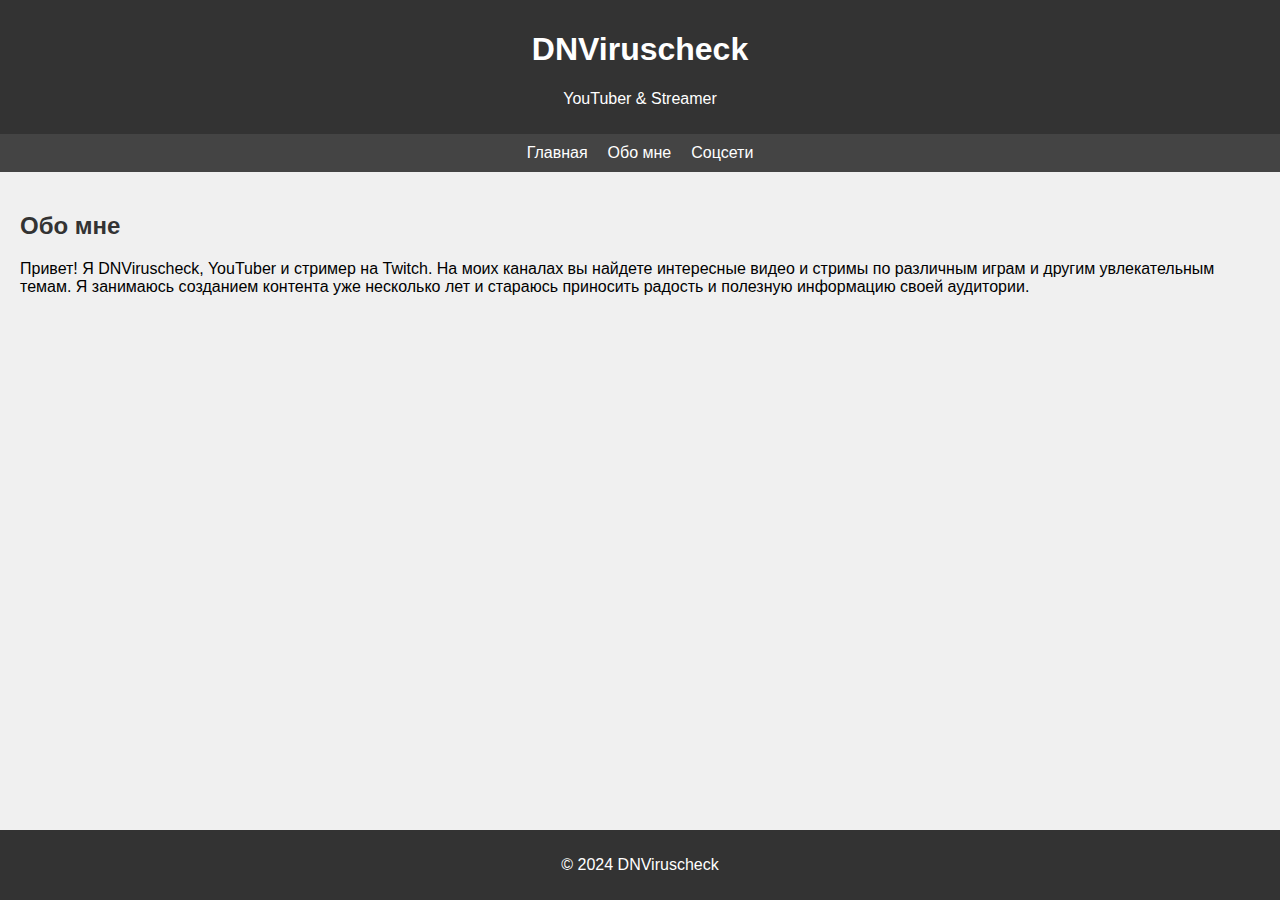
==== about.html @ 835f54b1 "Add files via upload" ====
<!DOCTYPE html>
<html lang="en">
<head>
    <meta charset="UTF-8">
    <meta name="viewport" content="width=device-width, initial-scale=1.0">
    <title>Обо мне - DNViruscheck</title>
    <link rel="stylesheet" href="styles.css">
    <link rel="stylesheet" href="https://cdnjs.cloudflare.com/ajax/libs/font-awesome/6.0.0-beta3/css/all.min.css">
</head>
<body>
    <header>
        <h1>DNViruscheck</h1>
        <p>YouTuber & Streamer</p>
    </header>
    <nav>
        <ul>
            <li><a href="index.html">Главная</a></li>
            <li><a href="#about">Обо мне</a></li>
            <li><a href="index.html#socials">Соцсети</a></li>
        </ul>
    </nav>
    <main>
        <section id="about">
            <h2>Обо мне</h2>
            <p>Привет! Я DNViruscheck, YouTuber и стример на Twitch. На моих каналах вы найдете интересные видео и стримы по различным играм и другим увлекательным темам. Я занимаюсь созданием контента уже несколько лет и стараюсь приносить радость и полезную информацию своей аудитории.</p>
        </section>
    </main>
    <footer>
        <p>&copy; 2024 DNViruscheck</p>
    </footer>
</body>
</html>
---- styles.css ----
body {
    font-family: Arial, sans-serif;
    margin: 0;
    padding: 0;
    background-color: #f0f0f0;
}

header {
    background-color: #333;
    color: white;
    padding: 10px 0;
    text-align: center;
}

nav ul {
    list-style-type: none;
    padding: 0;
    background-color: #444;
    margin: 0;
    overflow: hidden;
    display: flex;
    justify-content: center;
}

nav ul li {
    display: inline;
    padding: 10px;
}

nav ul li a {
    color: white;
    text-decoration: none;
}

main {
    padding: 20px;
}

h2 {
    color: #333;
}

.social-links {
    list-style-type: none;
    padding: 0;
    display: flex;
    flex-wrap: wrap;
    justify-content: center;
}

.social-links li {
    margin: 10px;
}

.btn {
    display: flex;
    align-items: center;
    background-color: #555;
    color: white;
    padding: 10px 20px;
    text-decoration: none;
    border-radius: 5px;
    transition: background-color 0.3s;
}

.btn i {
    margin-right: 8px;
}

.btn:hover {
    background-color: #777;
}

footer {
    background-color: #333;
    color: white;
    text-align: center;
    padding: 10px 0;
    position: fixed;
    width: 100%;
    bottom: 0;
}
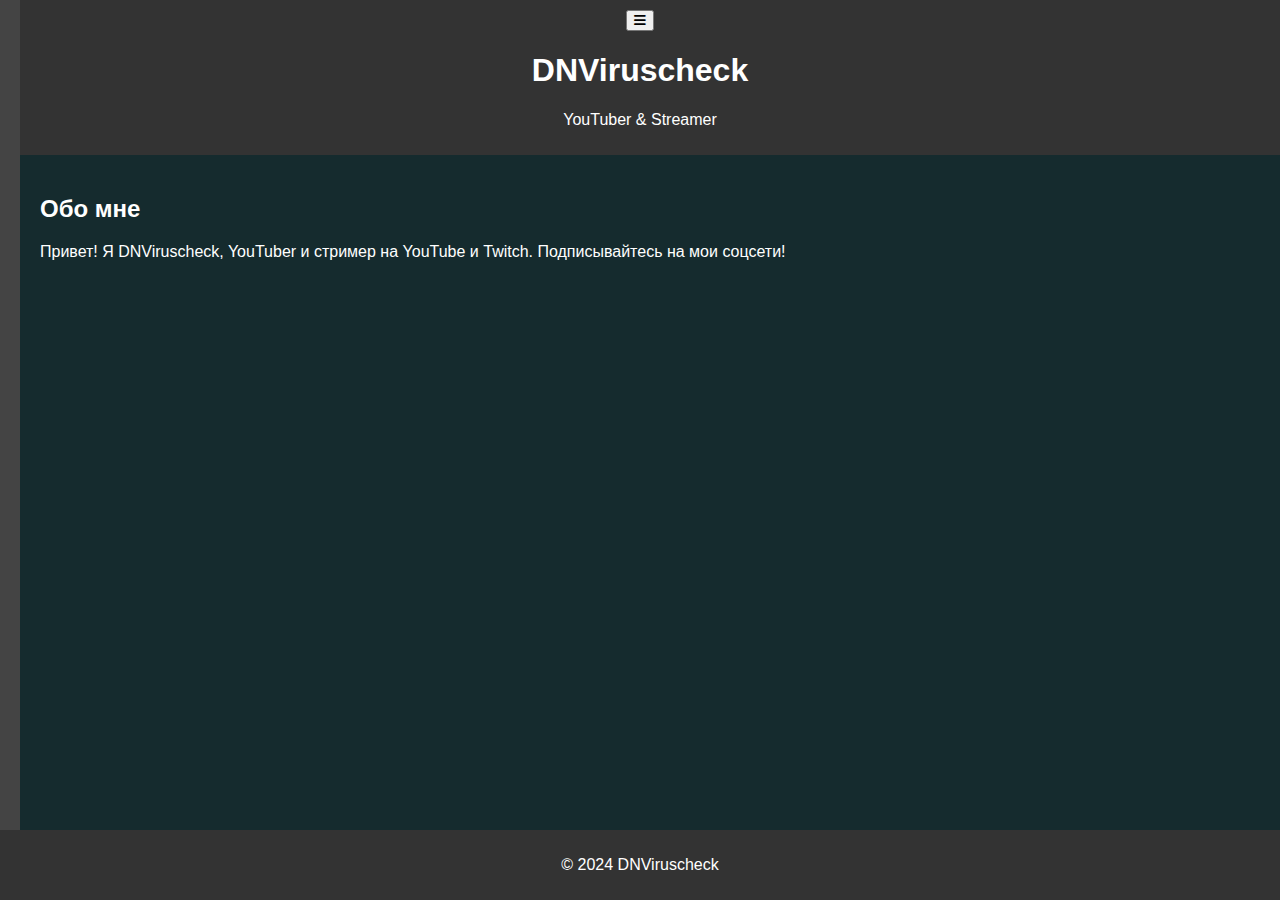
==== commit d6e3d755: "Update about.html" ====
--- a/about.html
+++ b/about.html
@@ -3,31 +3,38 @@
 <head>
     <meta charset="UTF-8">
     <meta name="viewport" content="width=device-width, initial-scale=1.0">
-    <title>Обо мне - DNViruscheck</title>
+    <title>DNViruscheck - Обо мне</title>
     <link rel="stylesheet" href="styles.css">
     <link rel="stylesheet" href="https://cdnjs.cloudflare.com/ajax/libs/font-awesome/6.0.0-beta3/css/all.min.css">
 </head>
 <body>
     <header>
+        <button id="sidebar-toggle" class="sidebar-toggle">
+            <i class="fas fa-bars"></i>
+        </button>
         <h1>DNViruscheck</h1>
         <p>YouTuber & Streamer</p>
     </header>
-    <nav>
-        <ul>
-            <li><a href="index.html">Главная</a></li>
-            <li><a href="#about">Обо мне</a></li>
-            <li><a href="index.html#socials">Соцсети</a></li>
-        </ul>
-    </nav>
-    <main>
-        <section id="about">
-            <h2>Обо мне</h2>
-            <p>Привет! Я DNViruscheck, YouTuber и стример на Twitch. На моих каналах вы найдете интересные видео и стримы по различным играм и другим увлекательным темам. Я занимаюсь созданием контента уже несколько лет и стараюсь приносить радость и полезную информацию своей аудитории.</p>
-        </section>
-    </main>
+    <div class="container">
+        <nav id="sidebar" class="sidebar">
+            <ul>
+                <li><a href="index.html">Главная</a></li>
+                <li><a href="about.html">Обо мне</a></li>
+                <li><a href="index.html#socials">Соцсети</a></li>
+            </ul>
+        </nav>
+        <main>
+            <section id="about" class="center-content">
+                <h2>Обо мне</h2>
+                <p>Привет! Я DNViruscheck, YouTuber и стример на YouTube и Twitch. Подписывайтесь на мои соцсети!</p>
+            </section>
+        </main>
+    </div>
     <footer>
         <p>&copy; 2024 DNViruscheck</p>
     </footer>
+    <script src="scripts.js"></script>
 </body>
 </html>
 
+
--- a/styles.css
+++ b/styles.css
@@ -2,7 +2,8 @@
     font-family: Arial, sans-serif;
     margin: 0;
     padding: 0;
-    background-color: #f0f0f0;
+    background-color: #152b2e; /* Темно-зеленый цвет фона */
+    color: #ffffff; /* Белый цвет текста */
 }
 
 header {
@@ -10,34 +11,82 @@
     color: white;
     padding: 10px 0;
     text-align: center;
-}
-
-nav ul {
+    position: relative;
+}
+
+.header button.sidebar-toggle {
+    position: absolute;
+    top: 10px;
+    left: 10px;
+    background-color: #333;
+    color: white;
+    border: none;
+    font-size: 20px;
+    padding: 10px;
+    cursor: pointer;
+}
+
+.container {
+    display: flex;
+}
+
+.sidebar {
+    background-color: #444;
+    padding: 20px;
+    width: 200px;
+    position: fixed;
+    top: 0;
+    left: -220px; /* Скрыть панель */
+    height: 100%;
+    overflow-x: hidden;
+    transition: left 0.3s;
+}
+
+.sidebar ul {
     list-style-type: none;
     padding: 0;
-    background-color: #444;
-    margin: 0;
-    overflow: hidden;
+}
+
+.sidebar ul li {
+    margin: 10px 0;
+}
+
+.sidebar ul li a {
+    color: white;
+    text-decoration: none;
+    font-size: 18px;
+}
+
+.sidebar ul li a:hover {
+    text-decoration: underline;
+}
+
+main {
+    flex-grow: 1;
+    padding: 20px;
+    margin-left: 20px; /* Сначала без учета боковой панели */
+    transition: margin-left 0.3s;
+}
+
+h2 {
+    color: #ffffff; /* Белый цвет текста */
+}
+
+.profile {
+    text-align: center;
+    margin-bottom: 20px;
+}
+
+.profile img {
+    border-radius: 50%;
+    width: 150px;
+    height: 150px;
+}
+
+.video-container {
     display: flex;
     justify-content: center;
-}
-
-nav ul li {
-    display: inline;
-    padding: 10px;
-}
-
-nav ul li a {
-    color: white;
-    text-decoration: none;
-}
-
-main {
-    padding: 20px;
-}
-
-h2 {
-    color: #333;
+    margin: 20px 0;
 }
 
 .social-links {
@@ -80,3 +129,83 @@
     width: 100%;
     bottom: 0;
 }
+
+/* Профиль картинки по середине */
+.profile {
+    display: flex;
+    flex-direction: column;
+    align-items: center;
+}
+
+/* Цвета для "DN" в ярко-зеленом */
+.profile h2 {
+    font-size: 24px;
+    margin: 5px 0;
+    color: #4CAF50; /* Ярко-зеленый */
+}
+
+/* Остальные буквы в белом */
+.profile h2 span {
+    color: white;
+}
+
+/* Медиазапросы для мобильных устройств */
+@media (max-width: 768px) {
+    .container {
+        flex-direction: column;
+    }
+
+    .sidebar {
+        width: 100%;
+        height: auto;
+        position: relative;
+        left: 0;
+    }
+
+    .sidebar ul {
+        display: flex;
+        flex-direction: column;
+        align-items: center;
+    }
+
+    .sidebar ul li {
+        margin: 5px 0;
+    }
+
+    .sidebar-toggle {
+        top: auto;
+        bottom: 10px;
+        left: 10px;
+    }
+
+    main {
+        margin-left: 0;
+    }
+
+    .profile img {
+        width: 100px;
+        height: 100px;
+    }
+
+    .profile h2 {
+        font-size: 20px;
+    }
+
+    .btn {
+        padding: 8px 15px;
+    }
+
+    .video-container iframe {
+        width: 100%;
+        height: auto;
+    }
+
+    .social-links {
+        flex-direction: column;
+        align-items: center;
+    }
+
+    .social-links li {
+        margin: 5px 0;
+    }
+}
